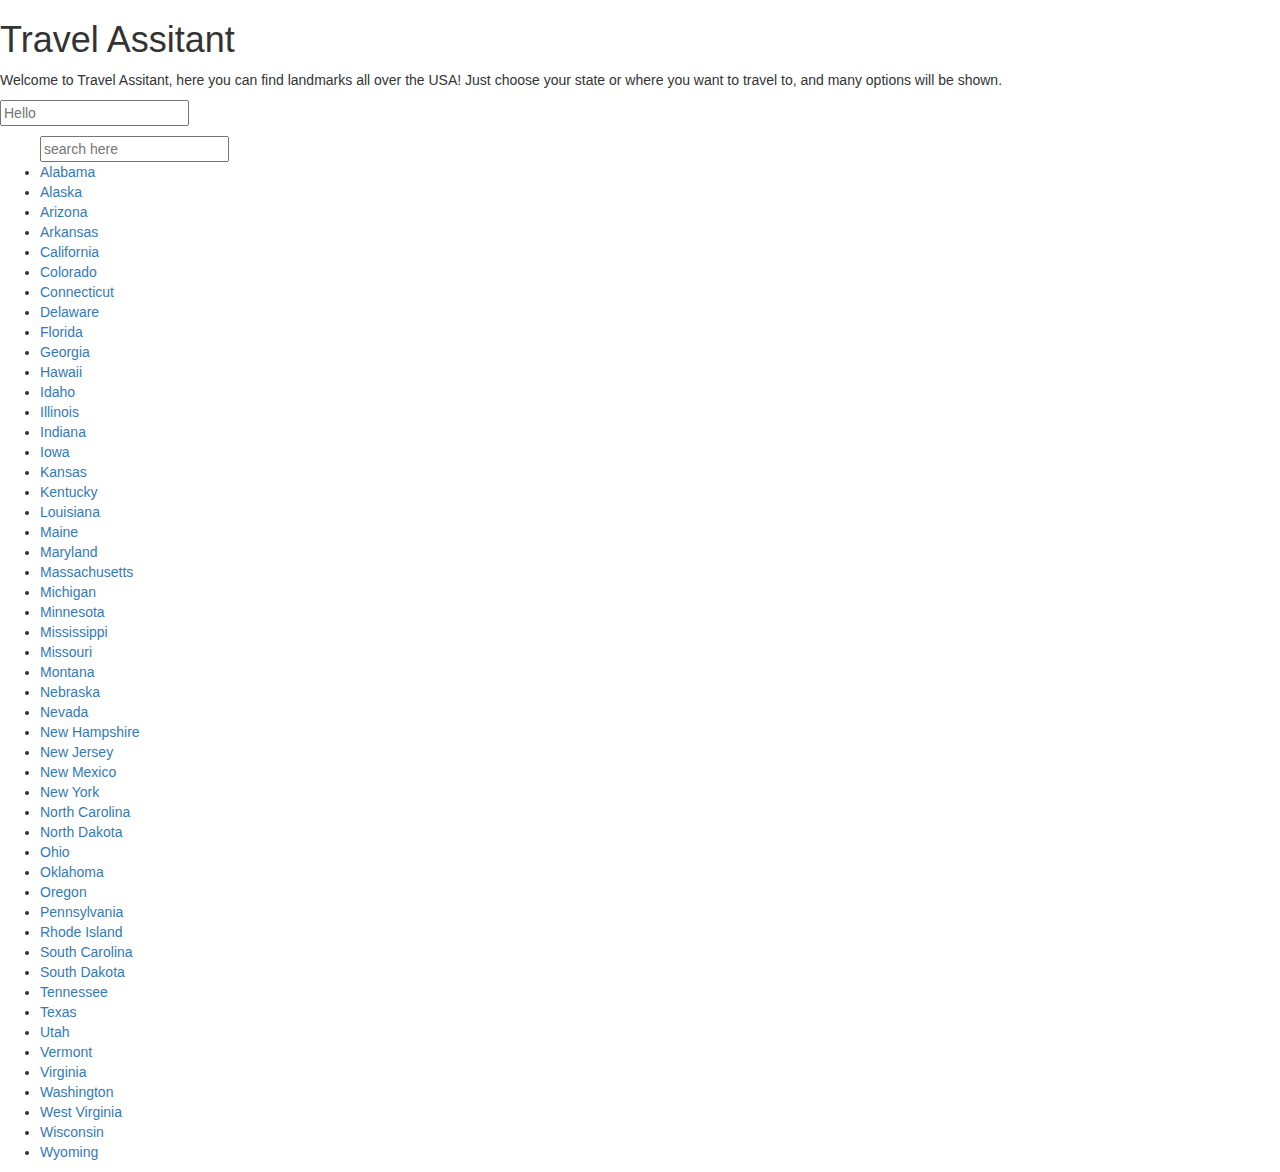
==== index.html @ 32fdfa86 "Update index.html" ====
<!Doctype HTML>
<html>
<header>
<meta name="viewport" content="width=device-width, initial-scale=1">
<script src="https://ajax.googleapis.com/ajax/libs/jquery/1.12.0/jquery.min.js"></script>
  <script src="http://maxcdn.bootstrapcdn.com/bootstrap/3.3.6/js/bootstrap.min.js"></script>
   <link rel="stylesheet" href="http://maxcdn.bootstrapcdn.com/bootstrap/3.3.6/css/bootstrap.min.css">
   <script>src="script.js"</script>

</header>
<body>
<h1> Travel Assitant </h1>
<p>
</p>
<p>
Welcome to Travel Assitant, here you can find landmarks all over the USA! Just choose your state or where you want to travel to, and many options 
will be shown. 
</p>
<p>
<input type="text" placeholder="Hello" />
<ul class="live-search-list">
  
<input type="text" class="live-search-box" placeholder="search here" />
<li><a href="alabama.html">Alabama</a></li>
<li><a href="alaska.html">Alaska</a></li>
<li><a href="arizona.html">Arizona</a></li>
<li><a href="arkansas.html">Arkansas</a></li>
<li><a href="california.html">California</a></li>
<li><a href="colorado.html">Colorado</a></li>
<li><a href="connecticut.html">Connecticut</a></li>
<li><a href="delaware.html">Delaware</a></li>
<li><a href="florida.html">Florida</a></li>
<li><a href="georgia.html">Georgia</a></li>
<li><a href="hawaii.html">Hawaii</a></li>
<li><a href="idaho.html">Idaho</a></li>
<li><a href="illinois.html">Illinois</a></li>

<li><a href="indiana.html">Indiana</a></li>
<li><a href="iowa.html">Iowa</a></li>
<li><a href="kansas.html">Kansas</a></li>
<li><a href="kentucky.html">Kentucky</a></li>
<li><a href="louisiana.html">Louisiana</a></li>
<li><a href="maine.html">Maine</a></li>
<li><a href="maryland.html">Maryland</a></li>
<li><a href="massachusetts.html">Massachusetts</a></li>
<li><a href="michigan.html">Michigan</a></li>
<li><a href="minnesota.html">Minnesota</a></li>
<li><a href="mississippi.html">Mississippi</a></li>
<li><a href="missouri.html">Missouri</a></li>
<li><a href="montana.html">Montana</a></li>
<li><a href="nebraska.html">Nebraska</a></li>
<li><a href="nevada.html">Nevada</a></li>
<li><a href="new-hampshire.html">New Hampshire</a></li>
<li><a href="new-jersey.html">New Jersey</a></li>
<li><a href="new-mexico.html">New Mexico</a></li>
<li><a href="new-york.html">New York</a></li>
<li><a href="north-carolina.html">North Carolina</a></li>
<li><a href="north-dakota.html">North Dakota</a></li>
<li><a href="ohio.html">Ohio</a></li>
<li><a href="oklahoma.html">Oklahoma</a></li>
<li><a href="oregon.html">Oregon</a></li>
<li><a href="pennsylvania.html">Pennsylvania</a></li>
<li><a href="rhode-island.html">Rhode Island</a></li>
<li><a href="south-carolina.html">South Carolina</a></li>
<li><a href="south-dakota.html">South Dakota</a></li>
<li><a href="tennessee.html">Tennessee</a></li>
<li><a href="texas.html">Texas</a></li>
<li><a href="utah.html">Utah</a></li>
<li><a href="vermont.html">Vermont</a></li>
<li><a href="virginia.html">Virginia</a></li>
<li><a href="washington.html">Washington</a></li>
<li><a href="west-virginia.html">West Virginia</a></li>
<li><a href="wisconsin.html">Wisconsin</a></li>
<li><a href="wyoming.html">Wyoming</a></li>
</ul></p>
</body>
</html>
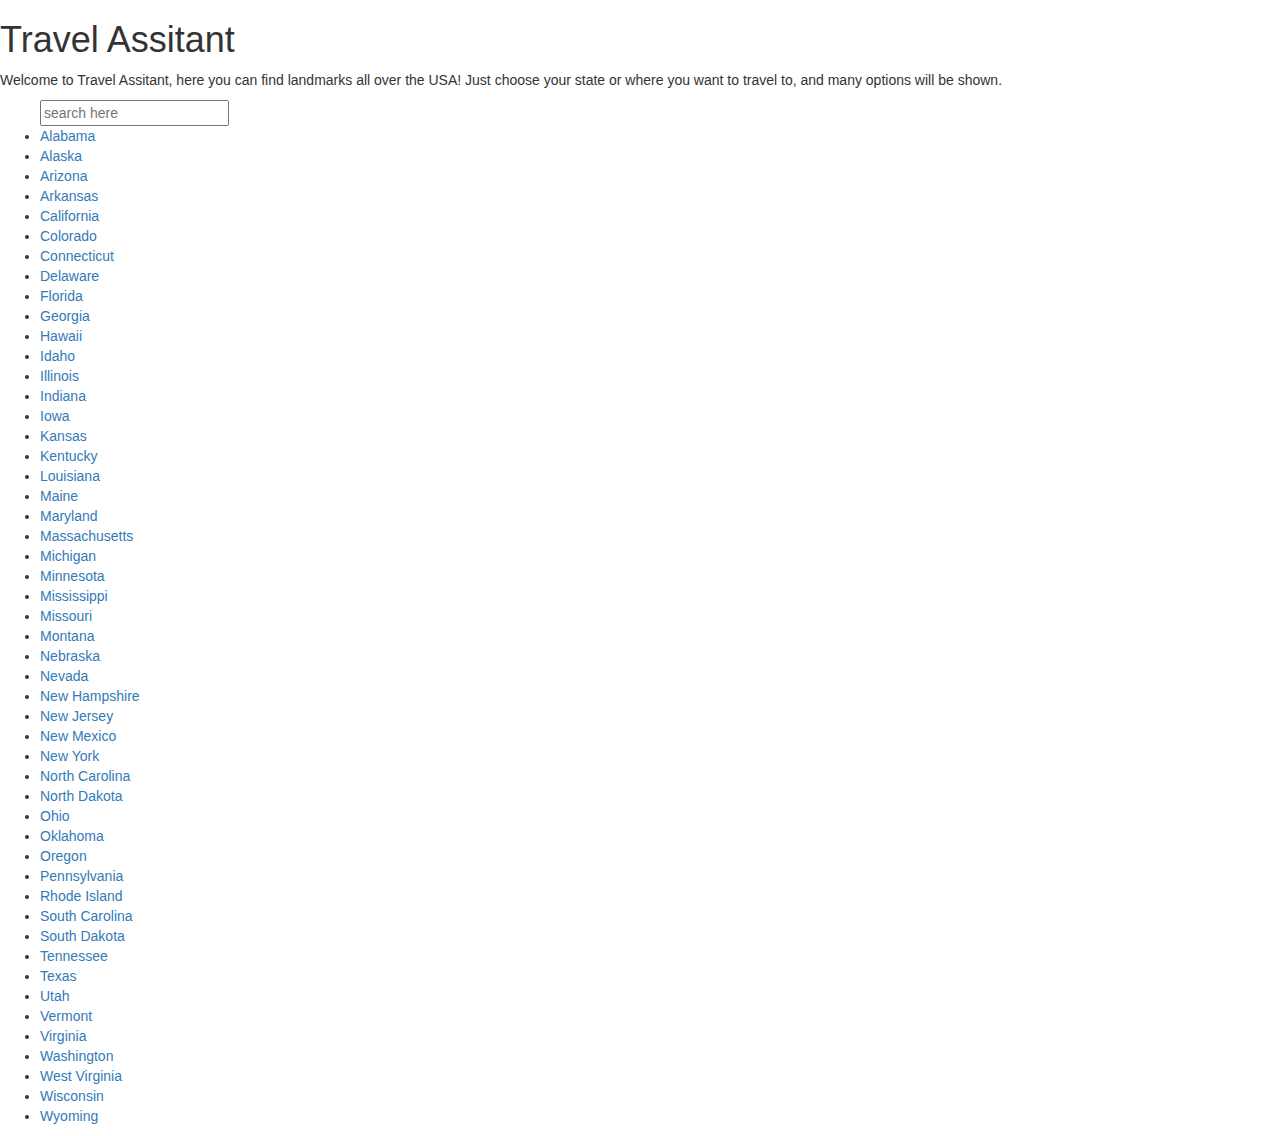
==== commit a0bbe785: "Update index.html" ====
--- a/index.html
+++ b/index.html
@@ -17,7 +17,7 @@
 will be shown. 
 </p>
 <p>
-<input type="text" placeholder="Hello" />
+
 <ul class="live-search-list">
   
 <input type="text" class="live-search-box" placeholder="search here" />
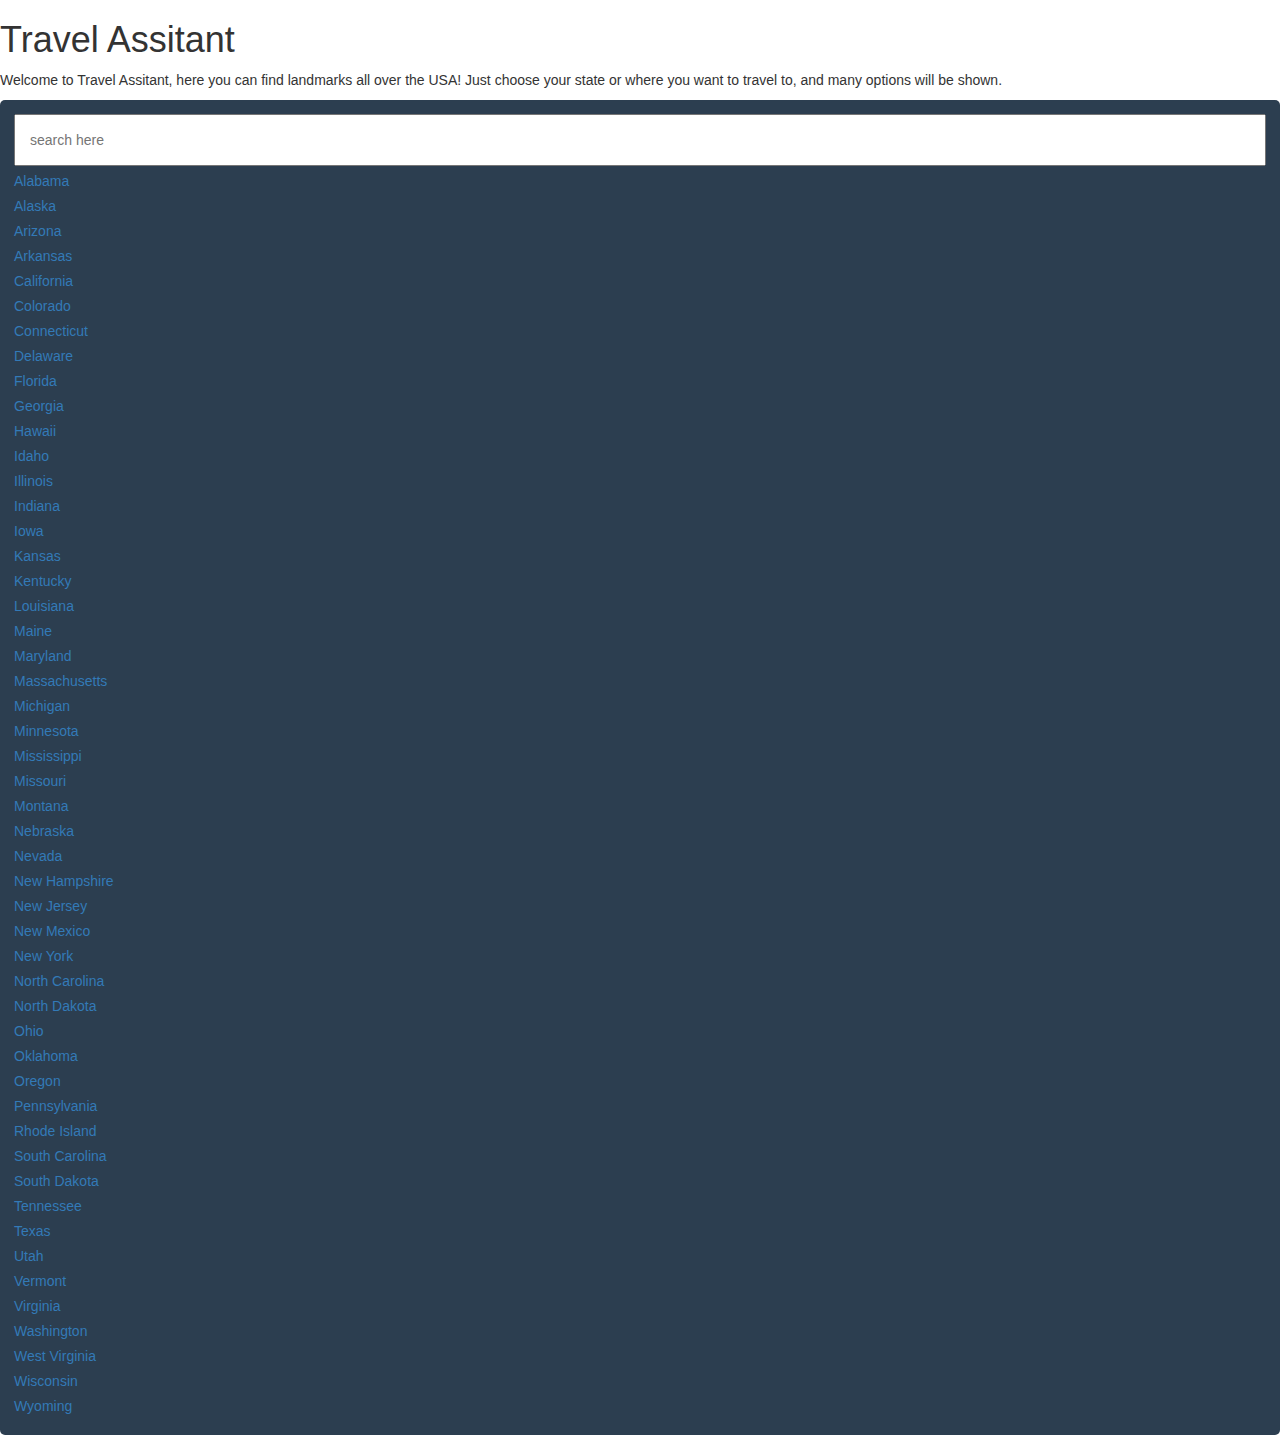
==== commit f0a88e4e: "Update index.html" ====
--- a/index.html
+++ b/index.html
@@ -6,7 +6,7 @@
   <script src="http://maxcdn.bootstrapcdn.com/bootstrap/3.3.6/js/bootstrap.min.js"></script>
    <link rel="stylesheet" href="http://maxcdn.bootstrapcdn.com/bootstrap/3.3.6/css/bootstrap.min.css">
    <script>src="script.js"</script>
-
+<link rel="stylesheet" href="main.css">
 </header>
 <body>
 <h1> Travel Assitant </h1>
--- a/main.css
+++ b/main.css
@@ -0,0 +1,29 @@
+.live-search-list {
+  -webkit-box-sizing: border-box;
+  -moz-box-sizing: border-box;
+  box-sizing: border-box;
+  padding: 1em;
+  background-color: #2c3e50;
+  -webkit-border-radius: 5px;
+  -moz-border-radius: 5px;
+  border-radius: 5px;
+  font-family: 'Lato', sans-serif;
+  color: #fff;
+}
+
+.live-search-box {
+  width: 100%;
+  display: block;
+  padding: 1em;
+  -webkit-box-sizing: border-box;
+  -moz-box-sizing: border-box;
+  box-sizing: border-box;
+  
+}
+
+.live-search-list li {
+  color: fff;
+  list-style: none;
+  padding: 0;
+  margin: 5px 0;
+}
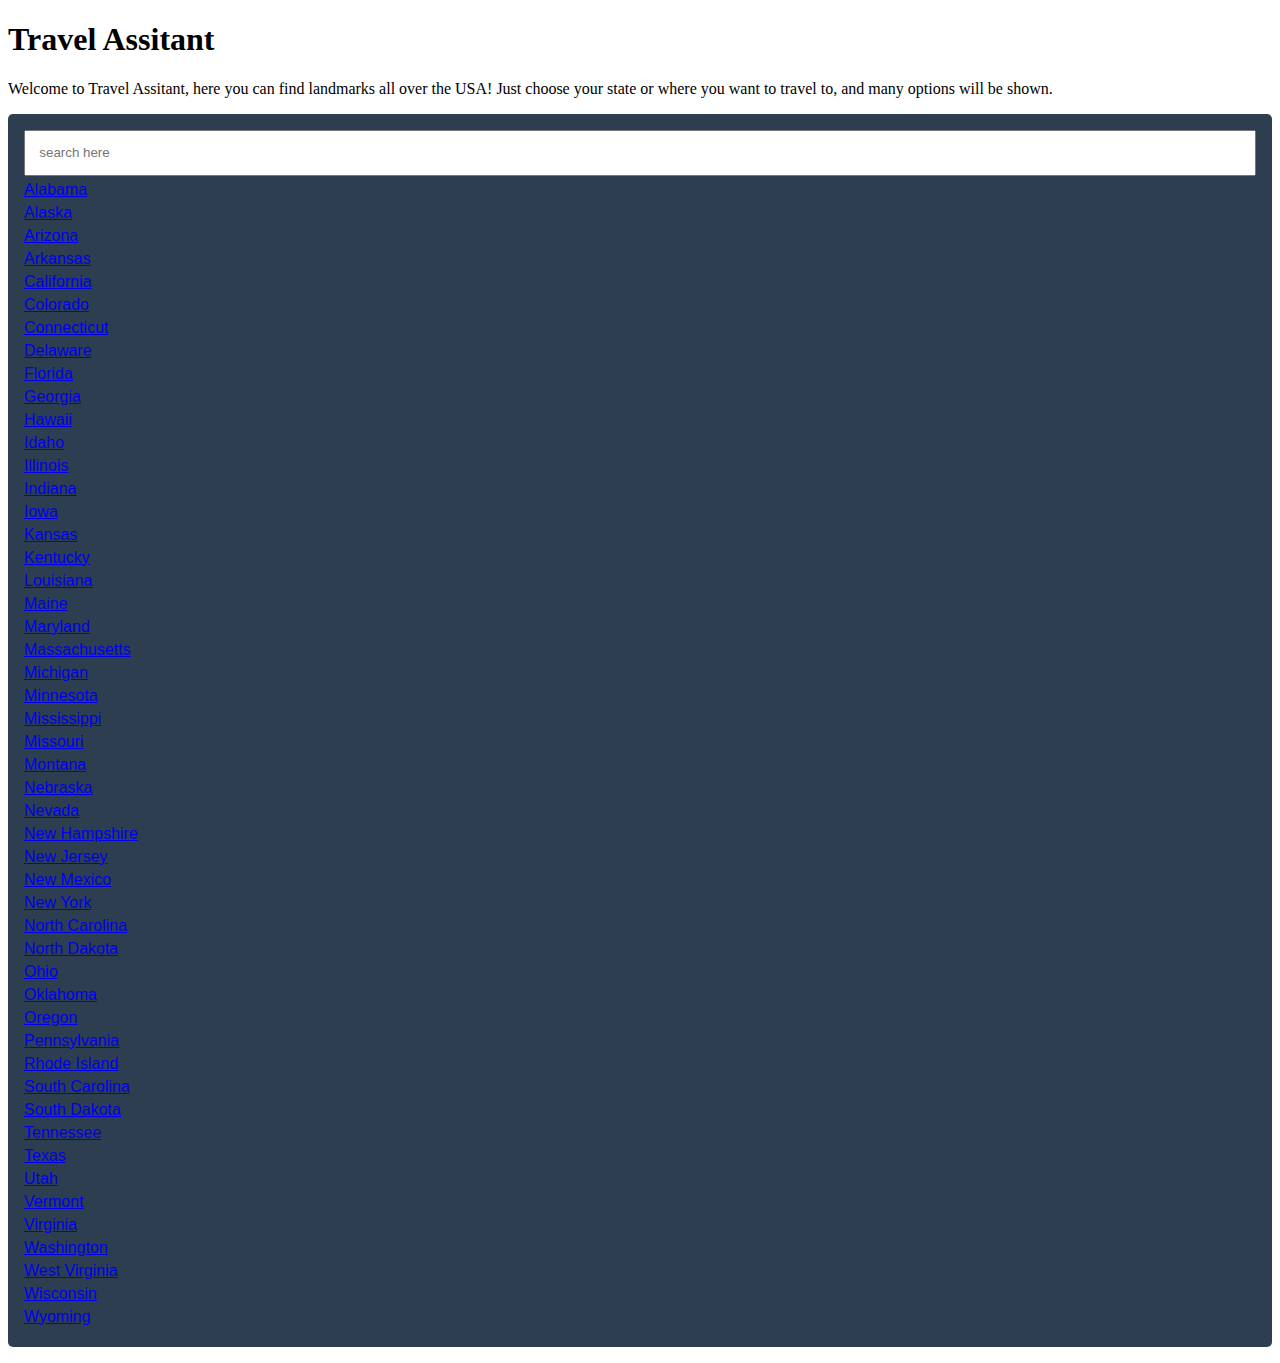
==== commit b2083fcd: "Update index.html" ====
--- a/index.html
+++ b/index.html
@@ -2,9 +2,7 @@
 <html>
 <header>
 <meta name="viewport" content="width=device-width, initial-scale=1">
-<script src="https://ajax.googleapis.com/ajax/libs/jquery/1.12.0/jquery.min.js"></script>
-  <script src="http://maxcdn.bootstrapcdn.com/bootstrap/3.3.6/js/bootstrap.min.js"></script>
-   <link rel="stylesheet" href="http://maxcdn.bootstrapcdn.com/bootstrap/3.3.6/css/bootstrap.min.css">
+
    <script>src="script.js"</script>
 <link rel="stylesheet" href="main.css">
 </header>
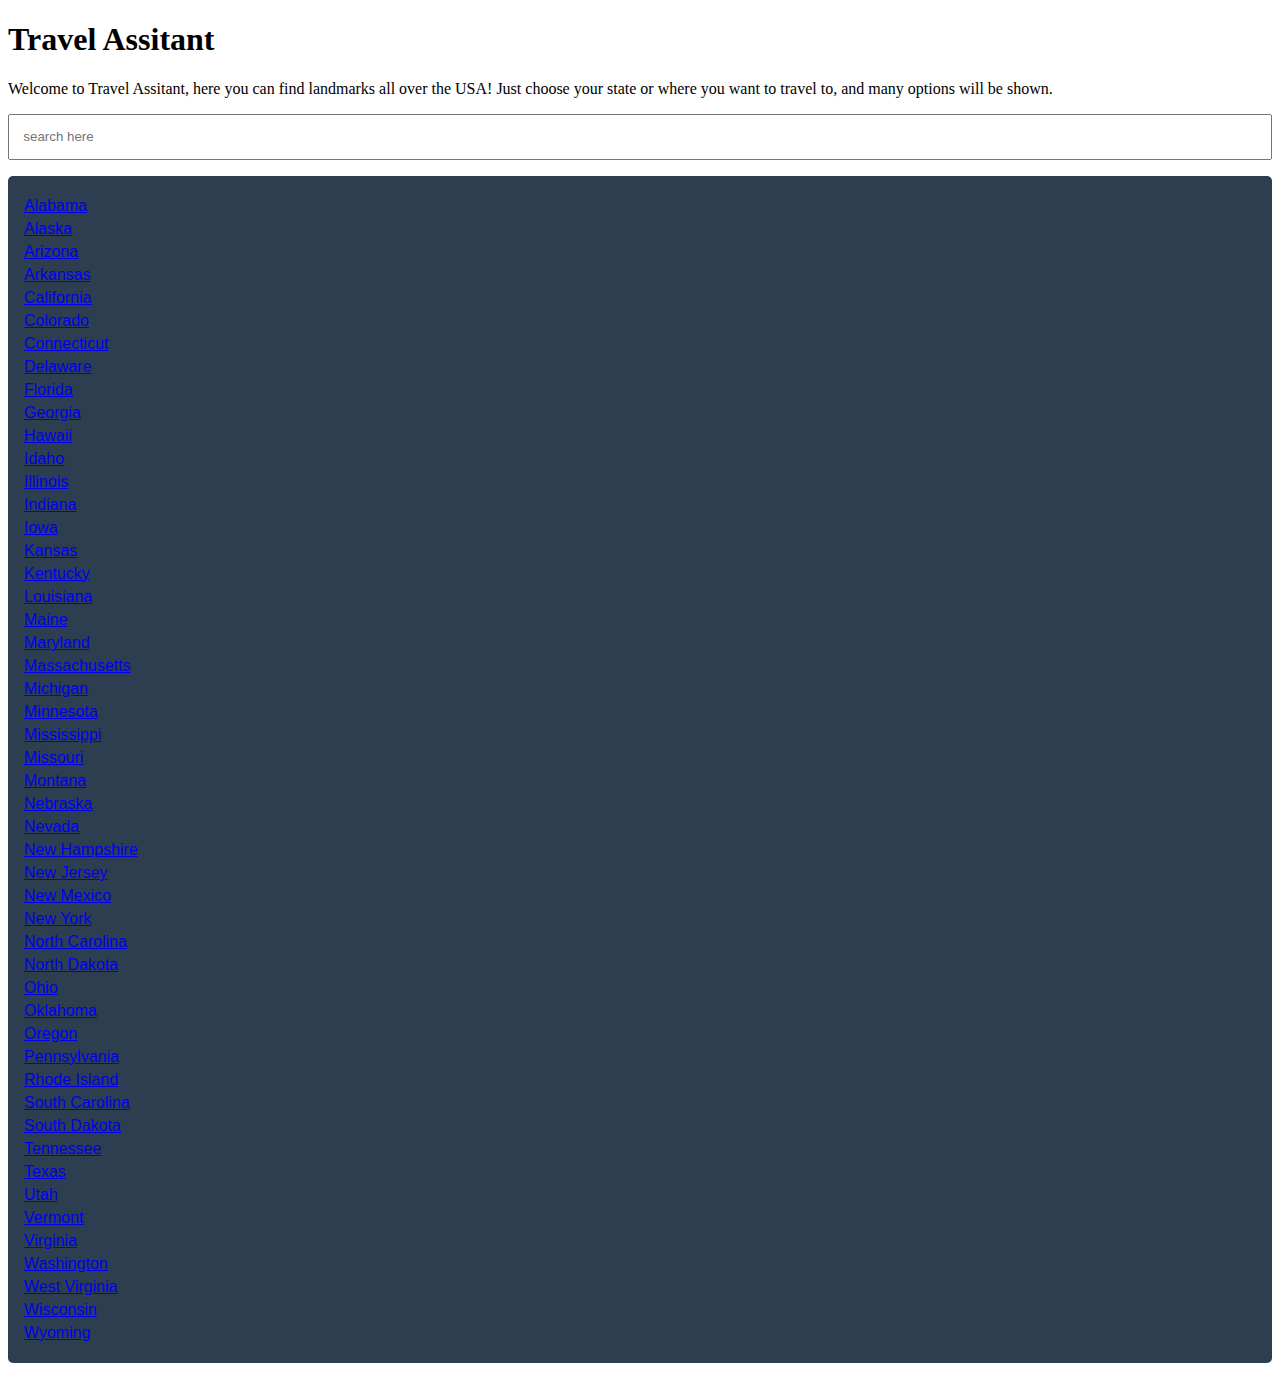
==== commit 9e1d6c4d: "Update index.html" ====
--- a/index.html
+++ b/index.html
@@ -15,10 +15,8 @@
 will be shown. 
 </p>
 <p>
-
+<input type="text" class="live-search-box" placeholder="search here" />
 <ul class="live-search-list">
-  
-<input type="text" class="live-search-box" placeholder="search here" />
 <li><a href="alabama.html">Alabama</a></li>
 <li><a href="alaska.html">Alaska</a></li>
 <li><a href="arizona.html">Arizona</a></li>
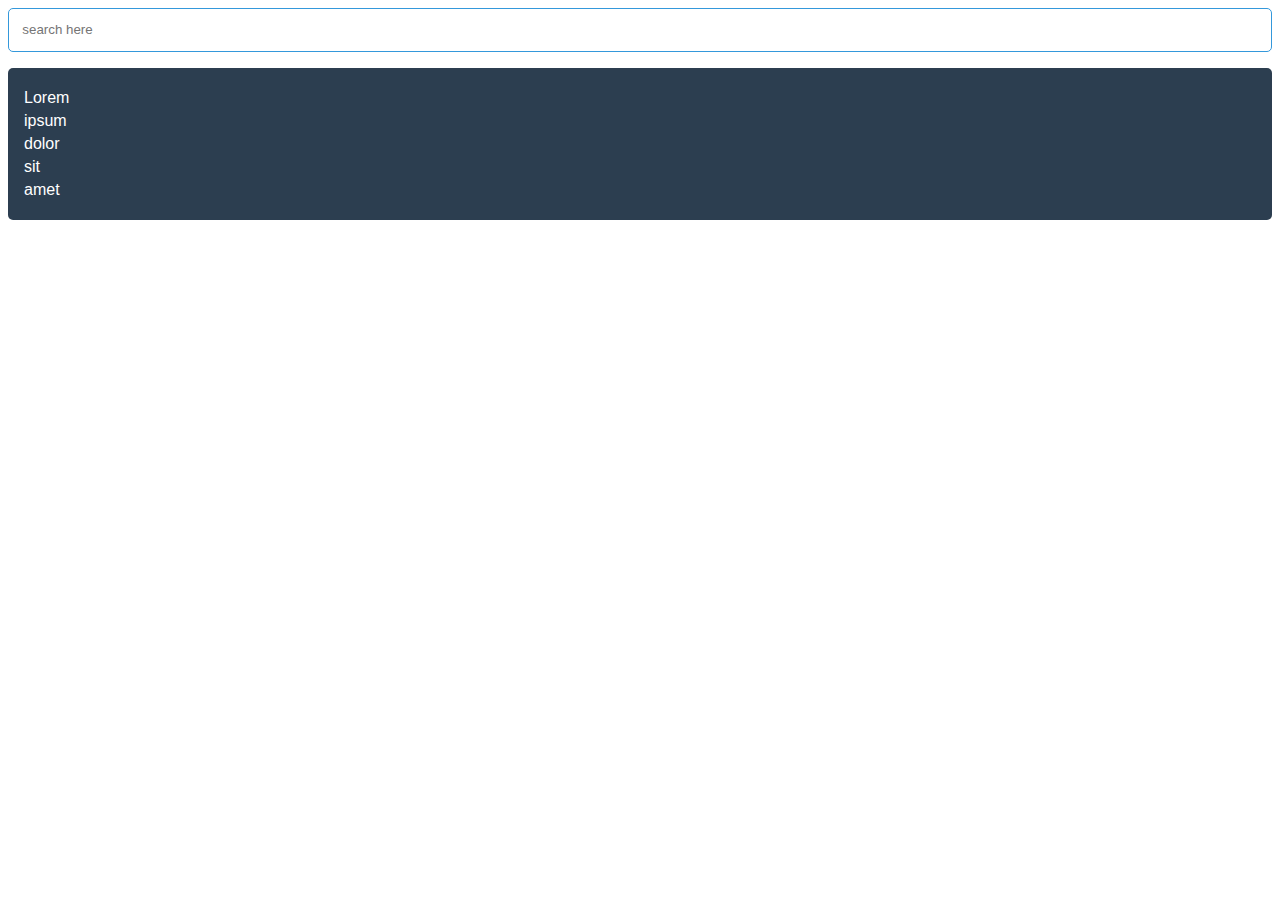
==== commit 3fd77e49: "Added files via upload" ====
--- a/index.html
+++ b/index.html
@@ -1,73 +1,36 @@
-<!Doctype HTML>
-<html>
-<header>
-<meta name="viewport" content="width=device-width, initial-scale=1">
+<!DOCTYPE html>
+<html >
+  <head>
+    <meta charset="UTF-8">
+    <title>jQuery Live Search Basic Example</title>
+    
+    
+    
+    
+        <link rel="stylesheet" href="css/style.css">
 
-   <script>src="script.js"</script>
-<link rel="stylesheet" href="main.css">
-</header>
-<body>
-<h1> Travel Assitant </h1>
-<p>
-</p>
-<p>
-Welcome to Travel Assitant, here you can find landmarks all over the USA! Just choose your state or where you want to travel to, and many options 
-will be shown. 
-</p>
-<p>
-<input type="text" class="live-search-box" placeholder="search here" />
+    
+    
+    
+  </head>
+
+  <body>
+
+    <input type="text" class="live-search-box" placeholder="search here" />
+
 <ul class="live-search-list">
-<li><a href="alabama.html">Alabama</a></li>
-<li><a href="alaska.html">Alaska</a></li>
-<li><a href="arizona.html">Arizona</a></li>
-<li><a href="arkansas.html">Arkansas</a></li>
-<li><a href="california.html">California</a></li>
-<li><a href="colorado.html">Colorado</a></li>
-<li><a href="connecticut.html">Connecticut</a></li>
-<li><a href="delaware.html">Delaware</a></li>
-<li><a href="florida.html">Florida</a></li>
-<li><a href="georgia.html">Georgia</a></li>
-<li><a href="hawaii.html">Hawaii</a></li>
-<li><a href="idaho.html">Idaho</a></li>
-<li><a href="illinois.html">Illinois</a></li>
+<li>Lorem</li>
+<li>ipsum</li>
+<li>dolor</li>
+<li>sit</li>
+<li>amet</li>
+</ul>
+    <script src='http://cdnjs.cloudflare.com/ajax/libs/jquery/2.1.3/jquery.min.js'></script>
 
-<li><a href="indiana.html">Indiana</a></li>
-<li><a href="iowa.html">Iowa</a></li>
-<li><a href="kansas.html">Kansas</a></li>
-<li><a href="kentucky.html">Kentucky</a></li>
-<li><a href="louisiana.html">Louisiana</a></li>
-<li><a href="maine.html">Maine</a></li>
-<li><a href="maryland.html">Maryland</a></li>
-<li><a href="massachusetts.html">Massachusetts</a></li>
-<li><a href="michigan.html">Michigan</a></li>
-<li><a href="minnesota.html">Minnesota</a></li>
-<li><a href="mississippi.html">Mississippi</a></li>
-<li><a href="missouri.html">Missouri</a></li>
-<li><a href="montana.html">Montana</a></li>
-<li><a href="nebraska.html">Nebraska</a></li>
-<li><a href="nevada.html">Nevada</a></li>
-<li><a href="new-hampshire.html">New Hampshire</a></li>
-<li><a href="new-jersey.html">New Jersey</a></li>
-<li><a href="new-mexico.html">New Mexico</a></li>
-<li><a href="new-york.html">New York</a></li>
-<li><a href="north-carolina.html">North Carolina</a></li>
-<li><a href="north-dakota.html">North Dakota</a></li>
-<li><a href="ohio.html">Ohio</a></li>
-<li><a href="oklahoma.html">Oklahoma</a></li>
-<li><a href="oregon.html">Oregon</a></li>
-<li><a href="pennsylvania.html">Pennsylvania</a></li>
-<li><a href="rhode-island.html">Rhode Island</a></li>
-<li><a href="south-carolina.html">South Carolina</a></li>
-<li><a href="south-dakota.html">South Dakota</a></li>
-<li><a href="tennessee.html">Tennessee</a></li>
-<li><a href="texas.html">Texas</a></li>
-<li><a href="utah.html">Utah</a></li>
-<li><a href="vermont.html">Vermont</a></li>
-<li><a href="virginia.html">Virginia</a></li>
-<li><a href="washington.html">Washington</a></li>
-<li><a href="west-virginia.html">West Virginia</a></li>
-<li><a href="wisconsin.html">Wisconsin</a></li>
-<li><a href="wyoming.html">Wyoming</a></li>
-</ul></p>
-</body>
+        <script src="js/index.js"></script>
+
+    
+    
+    
+  </body>
 </html>
--- a/css/style.css
+++ b/css/style.css
@@ -0,0 +1,32 @@
+.live-search-list {
+-webkit-box-sizing: border-box;
+-moz-box-sizing: border-box;
+box-sizing: border-box;
+padding: 1em;
+background-color: #2c3e50;
+-webkit-border-radius: 5px;
+-moz-border-radius: 5px;
+border-radius: 5px;
+font-family: 'Lato', sans-serif;
+color: #fff;
+}
+
+.live-search-box {
+width: 100%;
+display: block;
+padding: 1em;
+-webkit-box-sizing: border-box;
+-moz-box-sizing: border-box;
+box-sizing: border-box;
+border: 1px solid #3498db;
+-webkit-border-radius: 5px;
+-moz-border-radius: 5px;
+border-radius: 5px;
+}
+
+.live-search-list li {
+color: fff;
+list-style: none;
+padding: 0;
+margin: 5px 0;
+}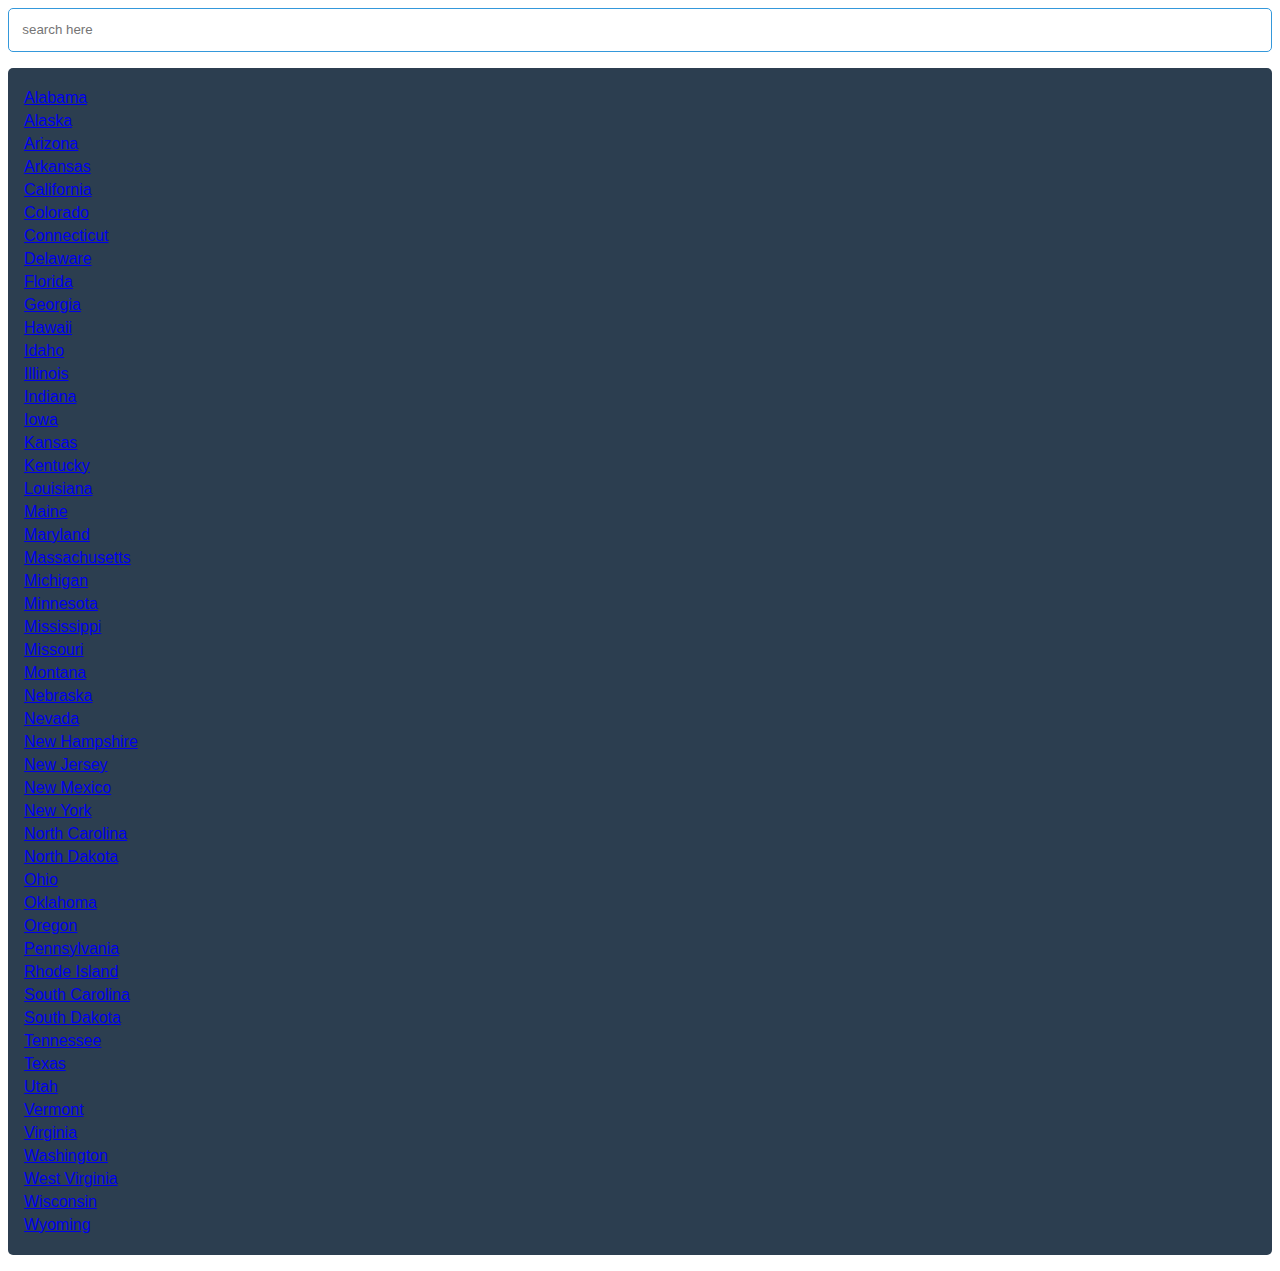
==== commit 18be7003: "Update index.html" ====
--- a/index.html
+++ b/index.html
@@ -19,11 +19,57 @@
     <input type="text" class="live-search-box" placeholder="search here" />
 
 <ul class="live-search-list">
-<li>Lorem</li>
-<li>ipsum</li>
-<li>dolor</li>
-<li>sit</li>
-<li>amet</li>
+<li><a href="alabama.html">Alabama</a></li>
+<li><a href="alaska.html">Alaska</a></li>
+<li><a href="arizona.html">Arizona</a></li>
+<li><a href="arkansas.html">Arkansas</a></li>
+<li><a href="california.html">California</a></li>
+<li><a href="colorado.html">Colorado</a></li>
+<li><a href="connecticut.html">Connecticut</a></li>
+<li><a href="delaware.html">Delaware</a></li>
+<li><a href="florida.html">Florida</a></li>
+<li><a href="georgia.html">Georgia</a></li>
+<li><a href="hawaii.html">Hawaii</a></li>
+<li><a href="idaho.html">Idaho</a></li>
+<li><a href="illinois.html">Illinois</a></li>
+
+<li><a href="indiana.html">Indiana</a></li>
+<li><a href="iowa.html">Iowa</a></li>
+<li><a href="kansas.html">Kansas</a></li>
+<li><a href="kentucky.html">Kentucky</a></li>
+<li><a href="louisiana.html">Louisiana</a></li>
+<li><a href="maine.html">Maine</a></li>
+<li><a href="maryland.html">Maryland</a></li>
+<li><a href="massachusetts.html">Massachusetts</a></li>
+<li><a href="michigan.html">Michigan</a></li>
+<li><a href="minnesota.html">Minnesota</a></li>
+<li><a href="mississippi.html">Mississippi</a></li>
+<li><a href="missouri.html">Missouri</a></li>
+<li><a href="montana.html">Montana</a></li>
+<li><a href="nebraska.html">Nebraska</a></li>
+<li><a href="nevada.html">Nevada</a></li>
+<li><a href="new-hampshire.html">New Hampshire</a></li>
+<li><a href="new-jersey.html">New Jersey</a></li>
+<li><a href="new-mexico.html">New Mexico</a></li>
+<li><a href="new-york.html">New York</a></li>
+<li><a href="north-carolina.html">North Carolina</a></li>
+<li><a href="north-dakota.html">North Dakota</a></li>
+<li><a href="ohio.html">Ohio</a></li>
+<li><a href="oklahoma.html">Oklahoma</a></li>
+<li><a href="oregon.html">Oregon</a></li>
+<li><a href="pennsylvania.html">Pennsylvania</a></li>
+<li><a href="rhode-island.html">Rhode Island</a></li>
+<li><a href="south-carolina.html">South Carolina</a></li>
+<li><a href="south-dakota.html">South Dakota</a></li>
+<li><a href="tennessee.html">Tennessee</a></li>
+<li><a href="texas.html">Texas</a></li>
+<li><a href="utah.html">Utah</a></li>
+<li><a href="vermont.html">Vermont</a></li>
+<li><a href="virginia.html">Virginia</a></li>
+<li><a href="washington.html">Washington</a></li>
+<li><a href="west-virginia.html">West Virginia</a></li>
+<li><a href="wisconsin.html">Wisconsin</a></li>
+<li><a href="wyoming.html">Wyoming</a></li>
 </ul>
     <script src='http://cdnjs.cloudflare.com/ajax/libs/jquery/2.1.3/jquery.min.js'></script>
 
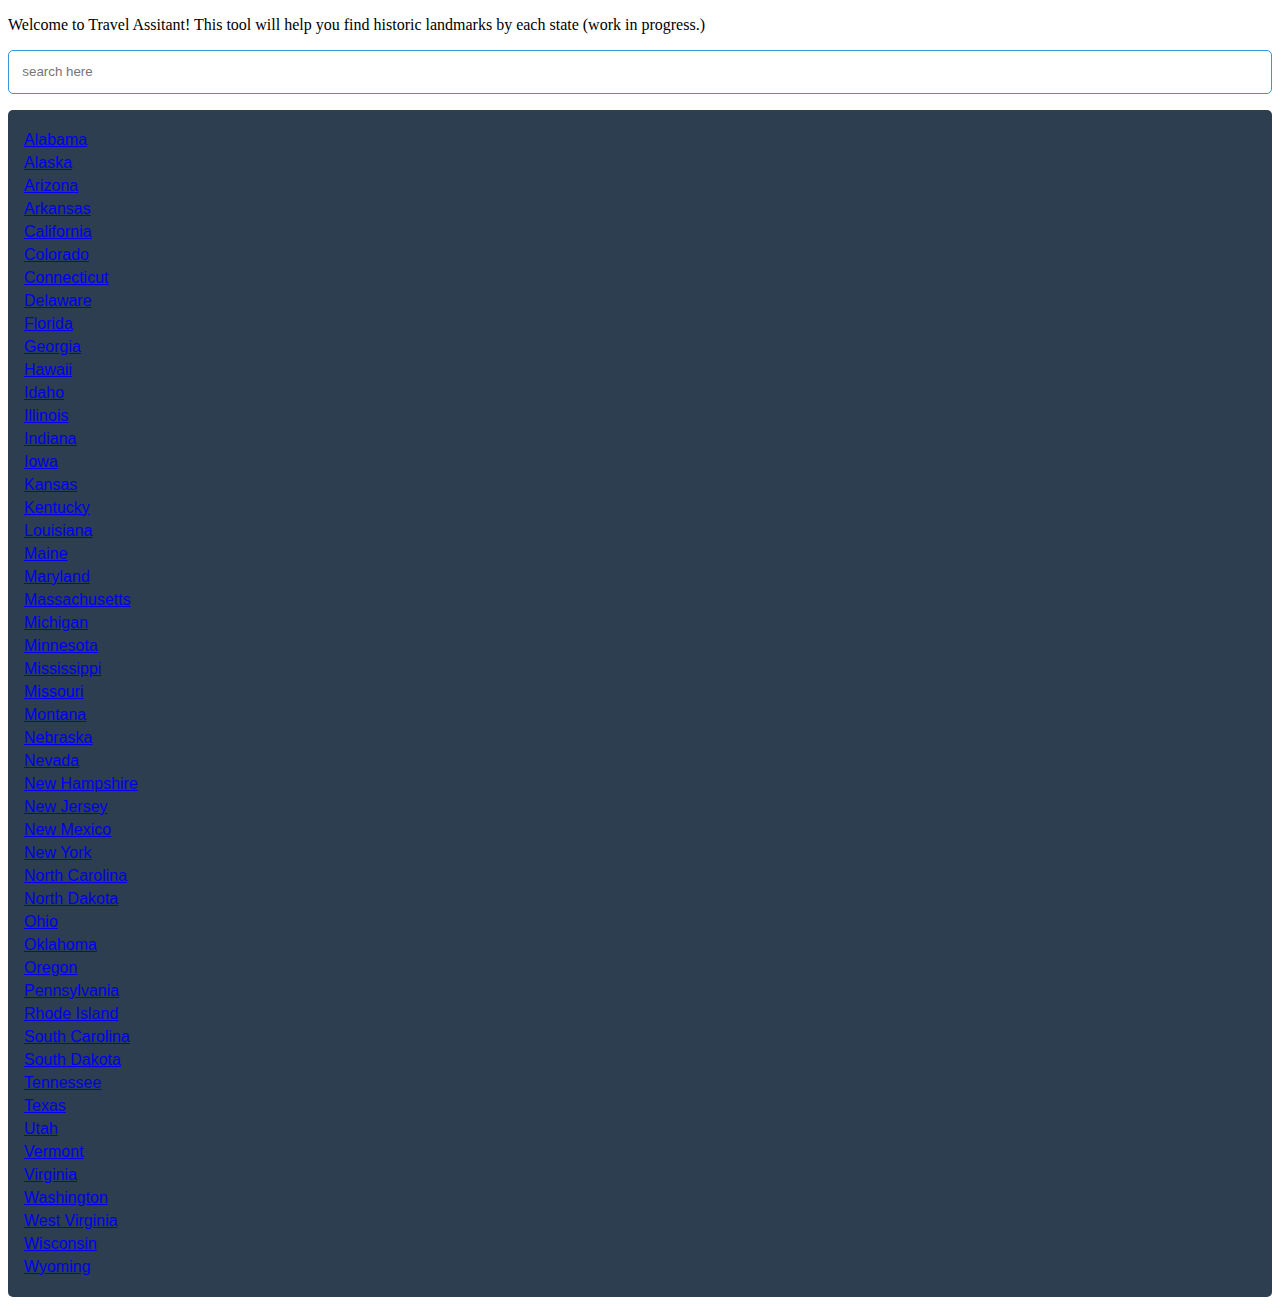
==== commit 8defe739: "Update index.html" ====
--- a/index.html
+++ b/index.html
@@ -2,7 +2,7 @@
 <html >
   <head>
     <meta charset="UTF-8">
-    <title>jQuery Live Search Basic Example</title>
+    <title>Travel Assistant</title>
     
     
     
@@ -15,7 +15,7 @@
   </head>
 
   <body>
-
+<p>Welcome to Travel Assitant! This tool will help you find historic landmarks by each state (work in progress.)</p>
     <input type="text" class="live-search-box" placeholder="search here" />
 
 <ul class="live-search-list">
